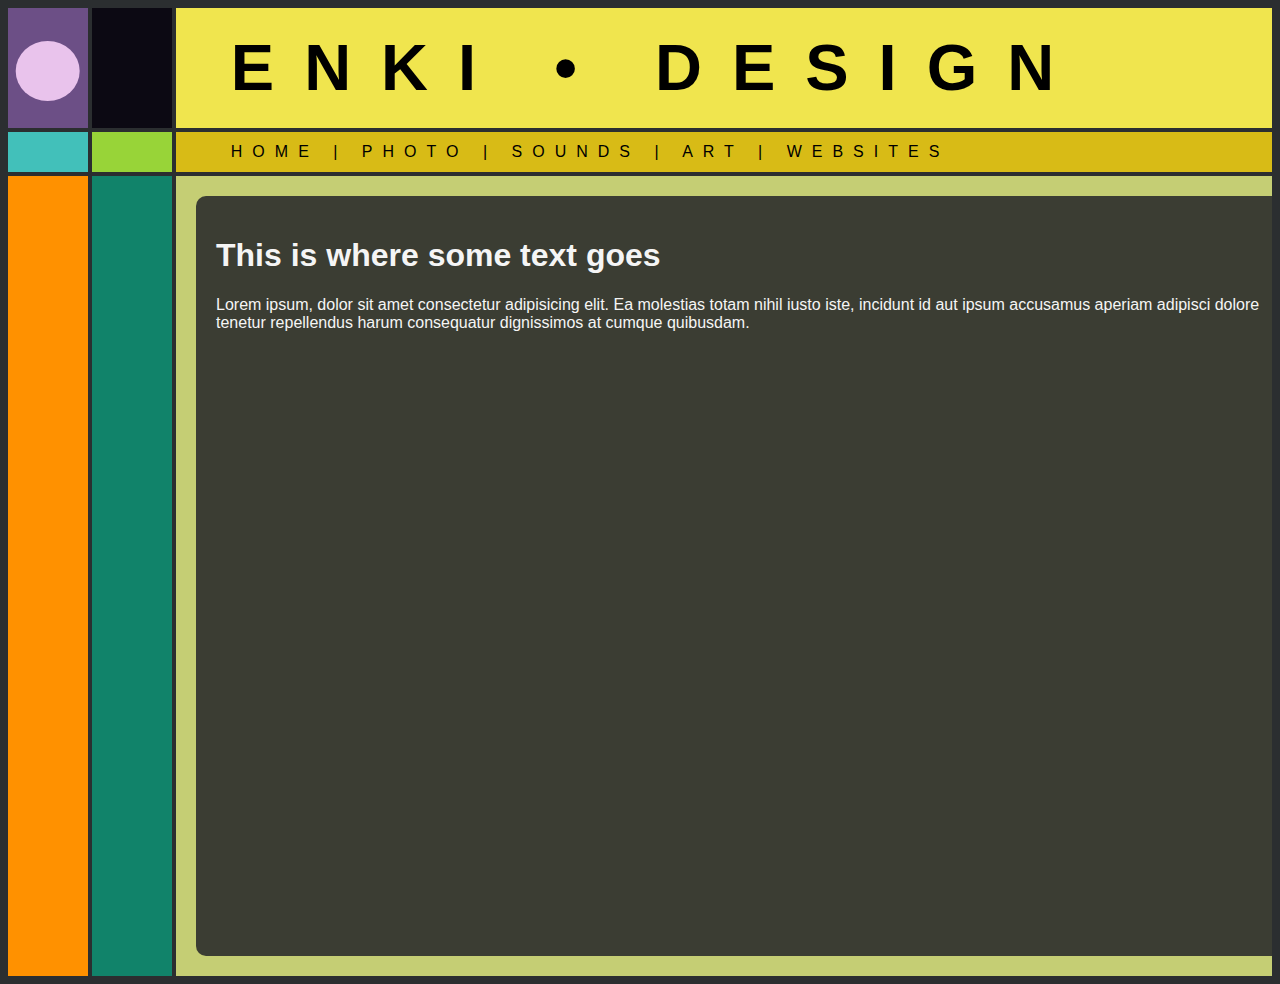
==== index.html @ f0af7d2a "initial commit" ====
<!DOCTYPE html>
<html lang="en">
<head>
    <meta charset="UTF-8">
    <meta name="viewport" content="width=device-width, initial-scale=1.0">
    <meta http-equiv="X-UA-Compatible" content="ie=edge">
    <title>Document</title>
    <link rel="stylesheet" href="/styles/main.css">
</head>
<body>
    <div class="box_1">
        <div class="inner_box_1">
            <img id="ship" src="img/enki.gif" alt="">
        </div>
    </div>

    <div class="box_2">

    </div>

    <div class="box_3">
        <h1 class="title">ENKI &#8226 DESIGN</h1>

    </div>

    <div class="box_4">

    </div>
    <div class="box_5">

    </div>
    <div class="box_6">
        <nav class="link_item">
            <a class="link_item" href="index.html">HOME |</a>
            <a class="link_item" href="/photo/photo.html">PHOTO |</a>
            <a class="link_item" href="/sounds/sounds.html">SOUNDS |</a>
            <a class="link_item" href="index.html">ART |</a>
            <a class="link_item" href="https://binauralbeat.github.io/interact/interact.html">WEBSITES</a>
        </nav>

    </div>
    <div class="box_7">

    </div>
    <div class="box_8">

    </div>
    <div class="box_9">
        <div class="inner_box_2">
            <h1>This is where some text goes</h1>
            <p>Lorem ipsum, dolor sit amet consectetur adipisicing elit. Ea molestias totam nihil iusto iste, incidunt id aut ipsum accusamus aperiam adipisci dolore tenetur repellendus harum consequatur dignissimos at cumque quibusdam.</p>
        </div>
        <!-- <div class="inner_box_2"></div> -->

    </div>

</body>
</html>
---- styles/main.css ----
body {
    display: grid;
    grid-template-columns: 80px 80px auto;
    grid-template-rows: 120px 40px 800px;
    grid-gap: 4px;
    background-color: rgb(43, 46, 48);
}

.title {
    font-family: Arial, Helvetica, sans-serif;
    font-size: 65px;
    transform: translate(5%, -30%);
    letter-spacing: 30px;
}

.box_1 {
    background-color: rgb(108, 79, 134);
}

.box_2 {
    background-color: rgb(12, 9, 19);
}

.box_3 {
    background-color: rgb(240, 229, 78);
}


.box_4 {
    background-color: rgb(66, 192, 186);
}

.box_5 {
    background-color: rgb(152, 212, 56);
}

.box_6 {
    background-color: rgb(216, 187, 22);

}

.box_7 {
    background-color: rgb(255, 145, 0);
}

.box_8 {
    background-color: rgb(17, 131, 106);
}

.box_9 {
    background-color: rgb(197, 206, 116);
    padding: 20px;
    display: grid;
    grid-template-columns: 1100px ;
    grid-template-rows: 800;
    grid-gap: 10px;
    overflow: hidden;
}

.inner_box_1 {
    transform: inherit;
    background-color: rgb(233, 195, 236);
    transform: translate(12%, 55%);
    width: 80%;
    height: 50%;
    border-radius: 50%;
}
.inner_box_2 {

    background-color: hsl(72, 9%, 22%);
    /* transform: translate(12%, 55%); */

    border-radius: 10px;
    padding: 20px;
}

.inner_box_2 h1  {
    font-family: Arial, Helvetica, sans-serif;
    color: whitesmoke;
}
p {
    font-family: Arial, Helvetica, sans-serif;
    color: whitesmoke;
}

.link_item {
    text-decoration: none;
    color: black;
    font-family: Arial, Helvetica, sans-serif;
    transform: translate(5%, 60%);
    letter-spacing: 10px;

}

#ship {
    width: 120%;
    transform: translate(-10%, 15%);
}
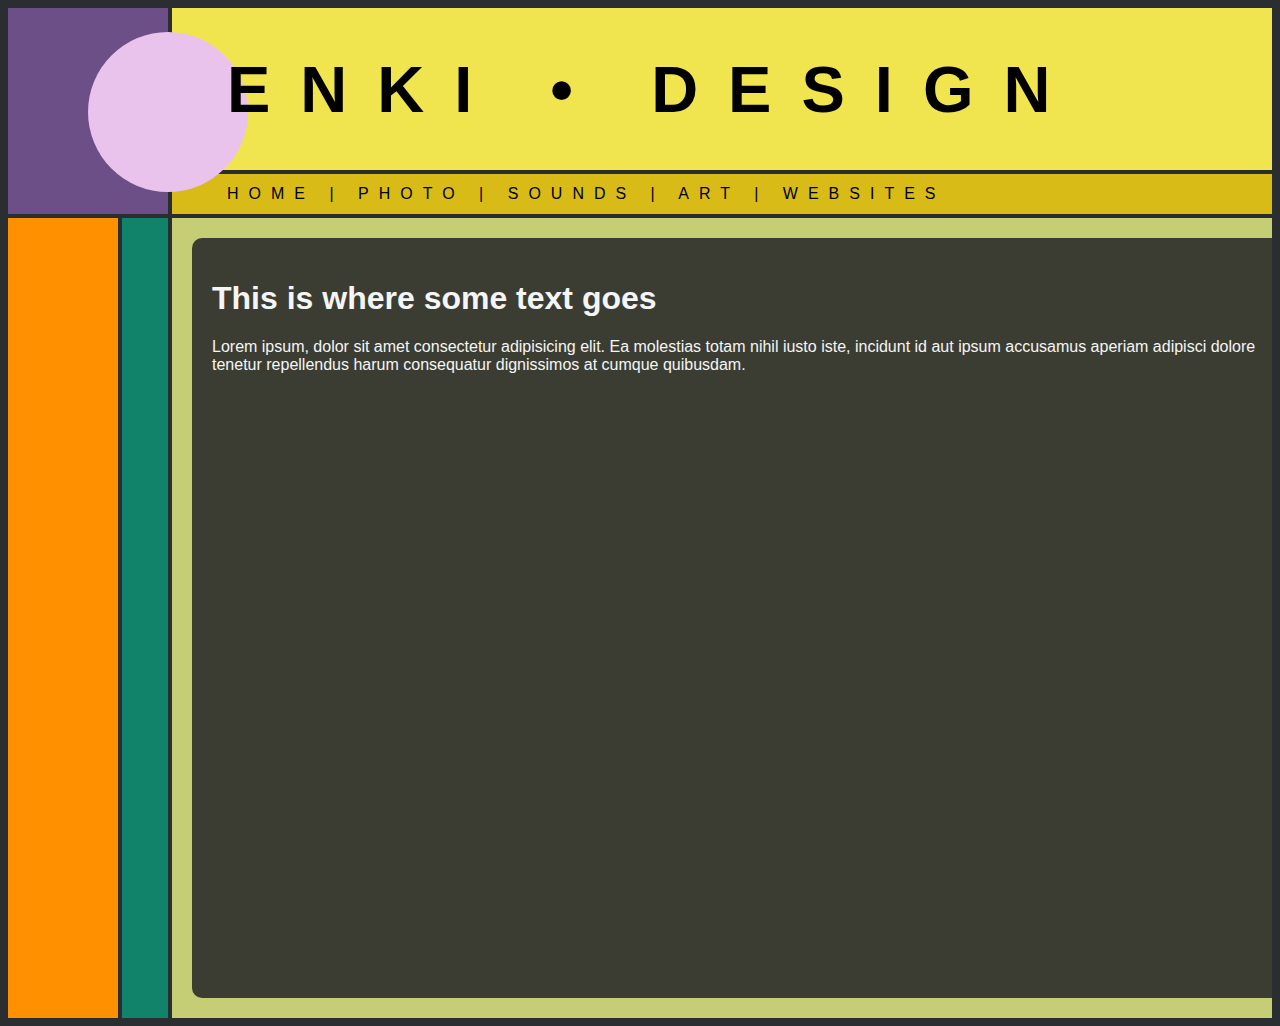
==== commit 448d27c3: "learning more about grid. incorporated grid-column/row" ====
--- a/index.html
+++ b/index.html
@@ -1,5 +1,6 @@
 <!DOCTYPE html>
 <html lang="en">
+
 <head>
     <meta charset="UTF-8">
     <meta name="viewport" content="width=device-width, initial-scale=1.0">
@@ -7,6 +8,7 @@
     <title>Document</title>
     <link rel="stylesheet" href="/styles/main.css">
 </head>
+
 <body>
     <div class="box_1">
         <div class="inner_box_1">
@@ -14,45 +16,53 @@
         </div>
     </div>
 
-    <div class="box_2">
+    <!-- <div class="not2big box_2">
 
-    </div>
+    </div> -->
 
     <div class="box_3">
         <h1 class="title">ENKI &#8226 DESIGN</h1>
 
     </div>
 
-    <div class="box_4">
+    <!-- <div class="box_4">
 
     </div>
-    <div class="box_5">
+    <div class="not2big box_5">
+
+    </div> -->
+    <div class="box_6">
+        <div>
+            <nav class="link_item">
+                <a class="link_item" href="index.html">HOME |</a>
+                <a class="link_item" href="/photo/photo.html">PHOTO |</a>
+                <a class="link_item" href="/sounds/sounds.html">SOUNDS |</a>
+                <a class="link_item" href="index.html">ART |</a>
+                <a class="link_item" href="https://binauralbeat.github.io/interact/interact.html">WEBSITES</a>
+            </nav>
+        </div>
+    </div>
+    <div class="box_7">
+        <a href=""><img class="social_icon" src="/img/linkedin.svg" alt=""></a>
+        <a href=""><img class="social_icon" src="/img/github.svg" alt=""></a>
+        <a href=""><img class="social_icon" src="/img/insta.svg" alt=""></a>
 
     </div>
-    <div class="box_6">
-        <nav class="link_item">
-            <a class="link_item" href="index.html">HOME |</a>
-            <a class="link_item" href="/photo/photo.html">PHOTO |</a>
-            <a class="link_item" href="/sounds/sounds.html">SOUNDS |</a>
-            <a class="link_item" href="index.html">ART |</a>
-            <a class="link_item" href="https://binauralbeat.github.io/interact/interact.html">WEBSITES</a>
-        </nav>
-
-    </div>
-    <div class="box_7">
-
-    </div>
-    <div class="box_8">
+    <div class="not2big box_8">
 
     </div>
     <div class="box_9">
         <div class="inner_box_2">
             <h1>This is where some text goes</h1>
-            <p>Lorem ipsum, dolor sit amet consectetur adipisicing elit. Ea molestias totam nihil iusto iste, incidunt id aut ipsum accusamus aperiam adipisci dolore tenetur repellendus harum consequatur dignissimos at cumque quibusdam.</p>
+            <p>Lorem ipsum, dolor sit amet consectetur adipisicing elit. Ea molestias totam nihil iusto iste, incidunt
+                id aut ipsum accusamus aperiam adipisci dolore tenetur repellendus harum consequatur dignissimos at
+                cumque quibusdam.</p>
+            <img id="c_boy" src="/img/cowboydan.jpg" alt="">
         </div>
         <!-- <div class="inner_box_2"></div> -->
 
     </div>
 
 </body>
+
 </html>--- a/styles/main.css
+++ b/styles/main.css
@@ -1,7 +1,9 @@
 body {
+    height: 100%;
     display: grid;
-    grid-template-columns: 80px 80px auto;
-    grid-template-rows: 120px 40px 800px;
+    grid-template-columns: 110px auto auto;
+    grid-template-rows: auto 40px 800px;
+    flex-grow: inherit;
     grid-gap: 4px;
     background-color: rgb(43, 46, 48);
 }
@@ -9,11 +11,13 @@
 .title {
     font-family: Arial, Helvetica, sans-serif;
     font-size: 65px;
-    transform: translate(5%, -30%);
+    transform: translate(5%, 0%);
     letter-spacing: 30px;
 }
 
 .box_1 {
+    grid-row: 1 / 3;
+    grid-column: 1/ 3;
     background-color: rgb(108, 79, 134);
 }
 
@@ -22,6 +26,7 @@
 }
 
 .box_3 {
+    grid-column: 3 / -1;
     background-color: rgb(240, 229, 78);
 }
 
@@ -36,11 +41,14 @@
 
 .box_6 {
     background-color: rgb(216, 187, 22);
+    display: grid;
+    grid-template-rows: auto;
 
 }
 
 .box_7 {
     background-color: rgb(255, 145, 0);
+    padding: 20px;
 }
 
 .box_8 {
@@ -48,6 +56,7 @@
 }
 
 .box_9 {
+    grid-column: 3 / -1;
     background-color: rgb(197, 206, 116);
     padding: 20px;
     display: grid;
@@ -57,21 +66,26 @@
     overflow: hidden;
 }
 
+
 .inner_box_1 {
     transform: inherit;
     background-color: rgb(233, 195, 236);
-    transform: translate(12%, 55%);
-    width: 80%;
-    height: 50%;
+    transform: translate(50%, 15%);
+    width: 160px;
+    height: 160px;
     border-radius: 50%;
 }
 .inner_box_2 {
 
     background-color: hsl(72, 9%, 22%);
-    /* transform: translate(12%, 55%); */
+    /* transform: translate(16%, 0%); */
 
     border-radius: 10px;
     padding: 20px;
+}
+
+#c_boy {
+    width: 30%;
 }
 
 .inner_box_2 h1  {
@@ -94,5 +108,11 @@
 
 #ship {
     width: 120%;
-    transform: translate(-10%, 15%);
+    transform: translate(-10%, 16%);
+}
+
+.social_icon {
+    width: 50%;
+    transform: translate(16px, 0px);
+    margin-bottom: 16px;
 }